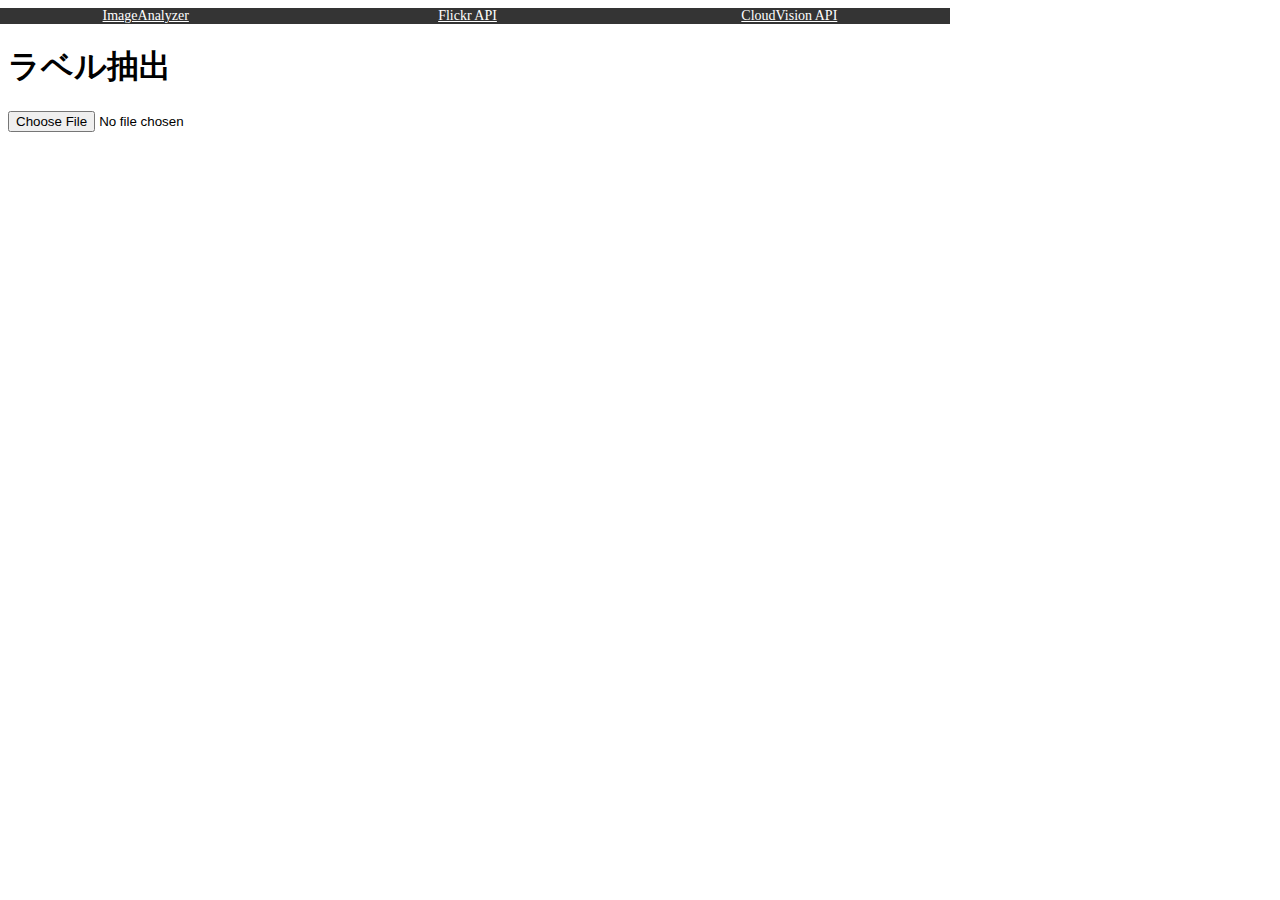
==== label.html @ 699101da "類似画像検索機能が完成" ====
<!DOCTYPE html>
<html>
  <head>
    <meta charset="utf-8">
    <link rel="stylesheet" type="text/css" href="style.css">
    <title>テクノロジーアプリ制作課題#1</title>
  </head>
  <body>
    <header>
      <nav>
        <ul>
          <li><a href="./index.html">ImageAnalyzer</a></li>
          <li><a href="./search.html">Flickr API</a></li>
          <li><a href="./label.html">CloudVision API</a></li>
        </ul>
      </nav>
      <h1>ラベル抽出</h1>
    </header>
    <main>
      <img style="max-width: 400px;"><input type="file" accept="image/*" />
      <pre></pre>
      <script>

        // Cloud Vision APIのAPIキー
        const api_key = `AIzaSyCzjA9cgXh6ocrszJmBQaTS32e1xExwD0E`;

        // Cloud Vision API
        const url = `https://vision.googleapis.com/v1/images:annotate`;

        // リクエスト送信（Cloud Vision API）
        const sendAPI = (base64string) => {

          // ラベル検出をするためのJSON
          let body = {
            requests: [
              {image: {content: base64string}, features: [{type: 'LABEL_DETECTION'}]}
            ]
          };
          let request = new XMLHttpRequest();

          // リクエスト初期化
          request.open('POST', `${url}?key=${api_key}`, true);

          // JSONリクエストを送信するためにヘッダにapplication/jsonを設定
          request.setRequestHeader('Content-Type', 'application/json');

          // Promise(成功時, 失敗時)
          const p = new Promise((resolve, reject) => {
            request.onreadystatechange = () => {

              // 通信が終了している場合何もしない
              if (request.readyState != XMLHttpRequest.DONE) return;

              // httpステータスコード400以上（失敗）の時、エラーメッセージ表示
              if (request.status >= 400) return reject({message: `Failed with ${request.status}:${request.statusText}`});

              // 成功時
              resolve(JSON.parse(request.responseText));
            };
          })

          // リクエスト送信
          request.send(JSON.stringify(body));
          return p;
        }

        // ファイル読み込み（base64でエンコード）
        const readFile = (file) => {
          let reader = new FileReader();
          const p = new Promise((resolve, reject) => {
            reader.onload = (ev) => {

              // 選択された画像を表示
              document.querySelector('img').setAttribute('src', ev.target.result);
              resolve(ev.target.result.replace(/^data:image\/(png|jpeg);base64,/, ''));
            };
          })
          reader.readAsDataURL(file);
          return p;
        };

        // イベントハンドラ（ファイルが選択された時）
        document.querySelector('input').addEventListener('change', ev => {

          // ファイルが選択されていない場合何もしない
          if (!ev.target.files || ev.target.files.length== 0) return;

          // Promiseオブジェクトのメソッドチェーン（thenで順に実行）
          Promise.resolve(ev.target.files[0])
            .then(readFile)
            .then(sendAPI)
            .then(res => {
              console.log('SUCCESS!', res);
              document.querySelector('pre').innerHTML = JSON.stringify(res, null, 2);
            })
            .catch(err => {
              console.log('FAILED:(', err);
              document.querySelector('pre').innerHTML = JSON.stringify(err, null, 2);
            });
        });
      </script>
    </main>
    <footer>
    </footer>
  </body>
</html>
---- style.css ----
ul {
  margin-left: -5%;
  font-size: 0;
}

li {
  display: inline-block;
  background-color: #343434;
  width: 25%;
  font-size: 14px;
  text-align: center;
}
a:link {
  color: #ffffff;
}
a:visited {
  color: #ffffff;
}
a:hover {
  color: #87ceeb;
}
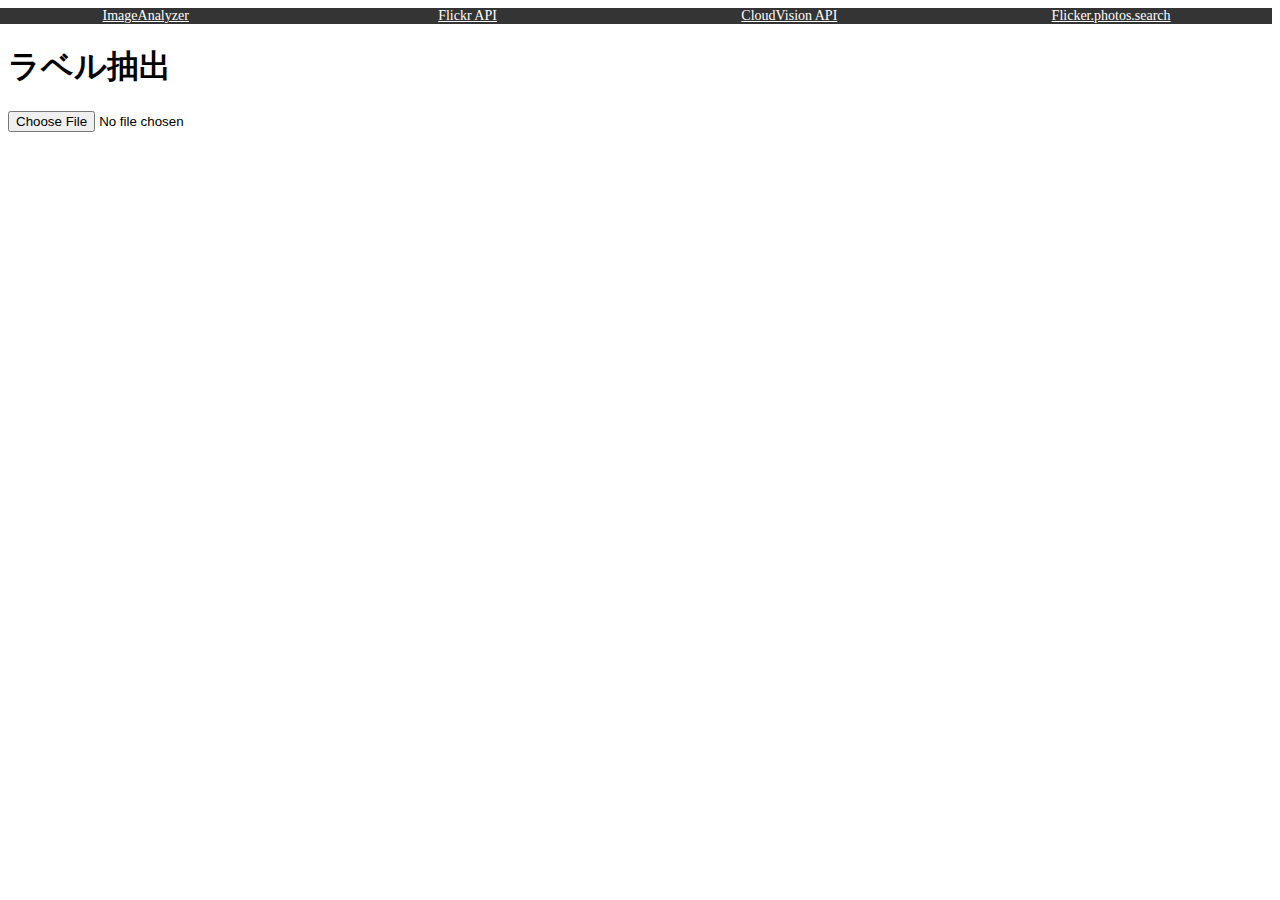
==== commit 8e62499c: "update 11/2" ====
--- a/label.html
+++ b/label.html
@@ -3,19 +3,11 @@
   <head>
     <meta charset="utf-8">
     <link rel="stylesheet" type="text/css" href="style.css">
+    <script type="text/javascript" src="js/template.js"></script>
     <title>テクノロジーアプリ制作課題#1</title>
   </head>
   <body>
-    <header>
-      <nav>
-        <ul>
-          <li><a href="./index.html">ImageAnalyzer</a></li>
-          <li><a href="./search.html">Flickr API</a></li>
-          <li><a href="./label.html">CloudVision API</a></li>
-        </ul>
-      </nav>
-      <h1>ラベル抽出</h1>
-    </header>
+    <script>header("ラベル抽出")</script>
     <main>
       <img style="max-width: 400px;"><input type="file" accept="image/*" />
       <pre></pre>
